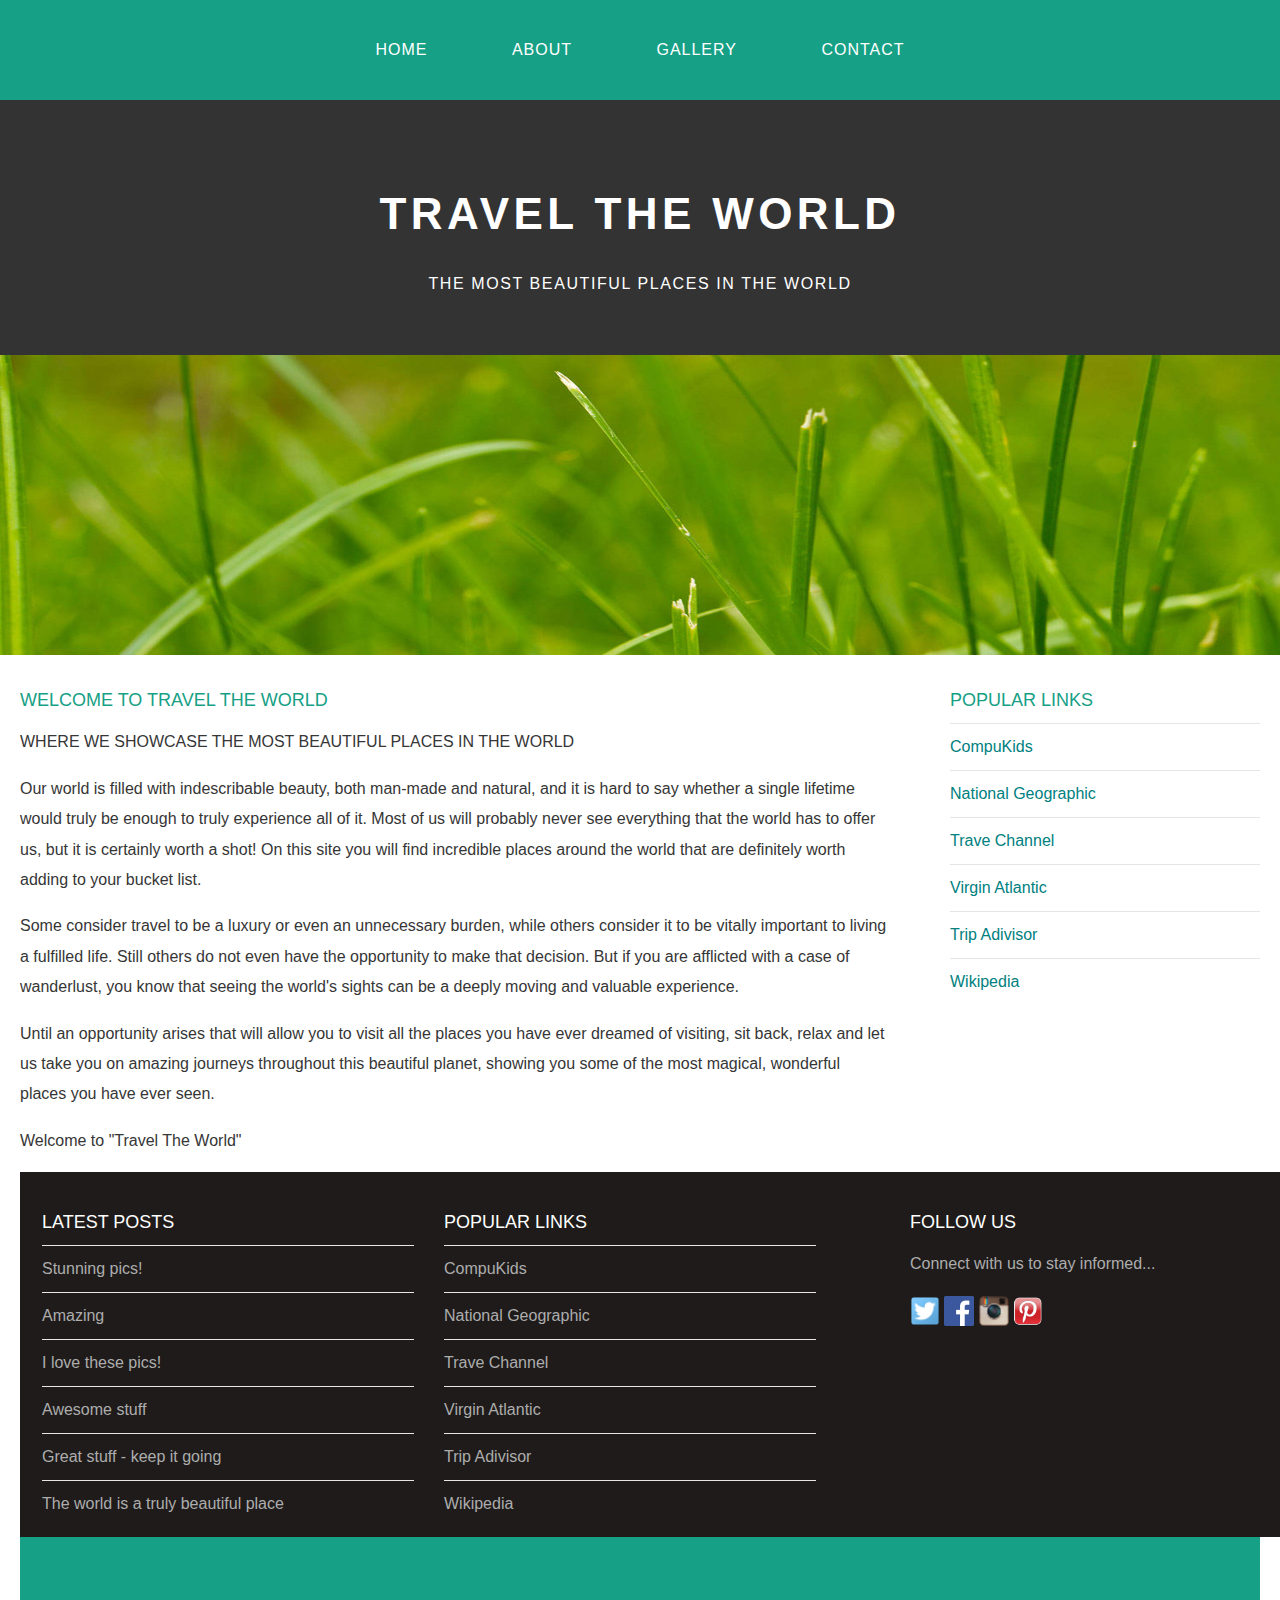
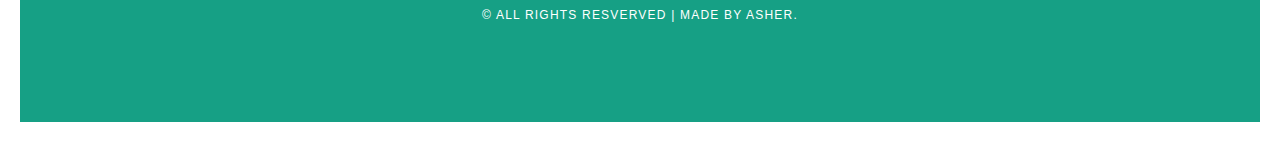
==== index.html @ 5b6ad608 "added files" ====
<!DOCTYPE html>
    <head>
        <title>Travel The World</title>
        <link rel="stylesheet" href="style.css">
    </head>

    <body>
        <div id="menu">
            <ul>
                <li><a href="#">Home</a></li>
                <li><a href="about.html">About</a></li>
                <li><a href="gallery.html">Gallery</a></li>
                <li><a href="contact.html">Contact</a></li>
            </ul>
        </div>

        <div id="header">
            <h1>TRAVEL THE WORLD</h1>
            <p>THE MOST BEAUTIFUL PLACES IN THE WORLD</p>
        </div>

        <div id="banner">
            <img src="images/pic01.jpg">
        </div>

        <div id="page">
            <div id="content">
                <h2>Welcome to Travel The World</h2>
                <p>WHERE WE SHOWCASE THE MOST BEAUTIFUL PLACES IN THE WORLD</p>
                <p>Our world is filled with indescribable beauty, both man-made and natural, and it is hard to say whether a single lifetime would truly be enough to truly experience all of it. Most of us will probably never see everything that the world has to offer us, but it is certainly worth a shot! On this site you will find incredible places around the world that are definitely worth adding to your bucket list.</p>
                <p>Some consider travel to be a luxury or even an unnecessary burden, while others consider it to be vitally important to living a fulfilled life. Still others do not even have the opportunity to make that decision. But if you are afflicted with a case of wanderlust, you know that seeing the world's sights can be a deeply moving and valuable experience.</p>
                <p>Until an opportunity arises that will allow you to visit all the places you have ever dreamed of visiting, sit back, relax and let us take you on amazing journeys throughout this beautiful planet, showing you some of the most magical, wonderful places you have ever seen.</p>
                <p>Welcome to "Travel The World"</p>
            </div>

            <div id="sidebar">
                <h2>Popular links</h2>
                <ul class="styled">
                    <li><a href="http://www.compukids.me">CompuKids</a></li>
                    <li><a href="http://www.nationalgeographic.com/">National Geographic</a></li>
                    <li><a href="http://www.travelchannel.com/">Trave Channel</a></li>
                    <li><a href="http://www.virgin-atlantic.com/us/en.html">Virgin Atlantic</a></li>
                    <li><a href="http://www.tripadvisor.com">Trip Adivisor</a></li>
                    <li><a href="https://en.wikipedia.org/wiki/Main_Page">Wikipedia</a></li>
                </ul>
            </div>

            <div id="footer">
                <div id="box1">
                    <h2>Latest Posts</h2>
                    <ul class="styled">
                        <li><a href="#">Stunning pics!</a></li>
                        <li><a href="#">Amazing</a></li>
                        <li><a href="#">I love these pics!</a></li>
                        <li><a href="#">Awesome stuff</a></li>
                        <li><a href="#">Great stuff - keep it going</a></li>
                        <li><a href="#">The world is a truly beautiful place</a></li>
                    </ul>
                </div>

                <div id="box2">
                    <h2>Popular Links</h2>
                    <ul class="styled">
                        <li><a href="http://www.compukids.me">CompuKids</a></li>
                        <li><a href="http://www.nationalgeographic.com/">National Geographic</a></li>
                        <li><a href="http://www.travelchannel.com/">Trave Channel</a></li>
                        <li><a href="http://www.virgin-atlantic.com/us/en.html">Virgin Atlantic</a></li>
                        <li><a href="http://www.tripadvisor.com">Trip Adivisor</a></li>
                        <li><a href="https://en.wikipedia.org/wiki/Main_Page">Wikipedia</a></li>
                    </ul>
                </div>

                <div id="box3">
                    <h2>Follow Us</h2>
                    <p>Connect with us to stay informed...</p>
                    <a href="#"><img src="images/twitter.png" height="30"/></a>
                    <a href="#"><img src="images/facebook.png" height="30"/></a>
                    <a href="#"><img src="images/instagram.png" height="30"/></a>
                    <a href="#"><img src="images/pinterest.png" height="30"/></a>
                </div>
            </div>

            <div id="copyright">
                <p>&copy; All Rights Resverved | Made by Asher.</p>
            </div>
        </div>
    </body>
</html>
---- style.css ----
/* ******************************************* */
/*               Universal styles              */
/* ******************************************* */

body{
    margin: 0;
    padding: 0;
    background-color: white;
    font-family: 'Raleway', sans-serif;
    font-size: 16px;
    font-weight: 400;
    color: #363636;
}

p{
    line-height: 190%;
}

a{
    text-decoration: none;
    color: teal;
}

/* ******************************************* */
/*                 Menu style                  */
/* ******************************************* */

#menu{
    background-color: #16a085;
    height: 100px;
}

#menu ul{
    margin: 0;
    padding: 0;
    list-style-type: none;
    text-align: center;
}

#menu li{
    display: inline-block;
}

#menu a{
    letter-spacing: 1px;
    text-decoration: none;
    text-align: center;
    text-transform: uppercase;
    font-size: 16px;
    line-height: 100px;
    color: white;

    padding: 0 40px;
    border: none;
    display: block;
}

#menu a:hover{
    background-color: #1abc9c;
    transition: 0.2s ease;
}

/* ******************************************* */
/*                 Header style                */
/* ******************************************* */

#header{
    padding: 60px 0px 40px 0;
    background-color: #333333;
    text-align: center;
}

#header h1{
    letter-spacing: 0.1em;
    font-size: 44px;
    color: #ffffff;
}

#header p{
    letter-spacing: 0.1em;
    color: white;
    
}

/* ******************************************* */
/*                 Banner style                */
/* ******************************************* */

#banner{
    height: 300px;
}

#banner img{
    width: 100%;
    height: 300px;
}

/* ******************************************* */
/*                 Page style                  */
/* ******************************************* */

#page{
    min-height: 400px;
    padding: 20px;
}

#page h2{
    margin-bottom: 12px;
    text-transform: uppercase;
    font-weight: 400;
    font-size: 18px;
    color: #16a085;
}

/* CONTENT */

#content{
    float: left;
    width: 70%;
}

/* SIDEBAR */

#sidebar{
    float: right;
    width: 25%;
}

/* LISTS */

ul.styled{
    margin: 0;
    padding: 0;
    list-style-type: none;
}

ul.styled li{
    border-top: solid 1px #e5e5e5;
    padding: 14px 0px;
}

/* ******************************************* */
/*                 Footer style                */
/* ******************************************* */

#footer{
    width: 100%;
    height: 340px;
    background-color: #1e1b1a;
    padding-top: 25px;
    padding-left: 22px;
    clear: both;
}

#footer h2{
    font-size: 18px;
    font-weight: 400;
    text-transform: uppercase;
    color: white;
}

#footer p{
    color: #adadad;
}

#footer a{
    color: #adadad;
}

#box1{
    float: left;
    width: 30%;
    padding-right: 30px;
}

#box2{
    float: left;
    width: 30%;
    padding-right: 30px;
}

#box3{
    float: right;
    width: 30%;
    padding-left: 30px;
}

/* ******************************************* */
/*                 Copyright style             */
/* ******************************************* */

#copyright{
    width: 100%;
    height: 130px;
    text-align: center;
    background-color: #16a085;
    padding-top: 55px;
    clear: both;
}

#copyright p{
    font-size: 12px;
    letter-spacing: 0.1em;
    text-transform: uppercase;
    color: white;
}

/* ******************************************* */
/*                 Gallery style               */
/* ******************************************* */

#gallery{
    float: left;
    width: 70%;
}

#gallery img{
	width:120px;
	margin:12px;
	-moz-transition: -moz-transform 0.5s ease-in-out;
	-webkit-transition: -webkit-transform 0.5s ease-in-out;
	-o-transition: -o-transform 0.5s ease-in-out;
}

#gallery img:hover{
	-moz-transform: scale(3);
	-webkit-transform: scale(3);
	-o-transform: scale(3);
 }
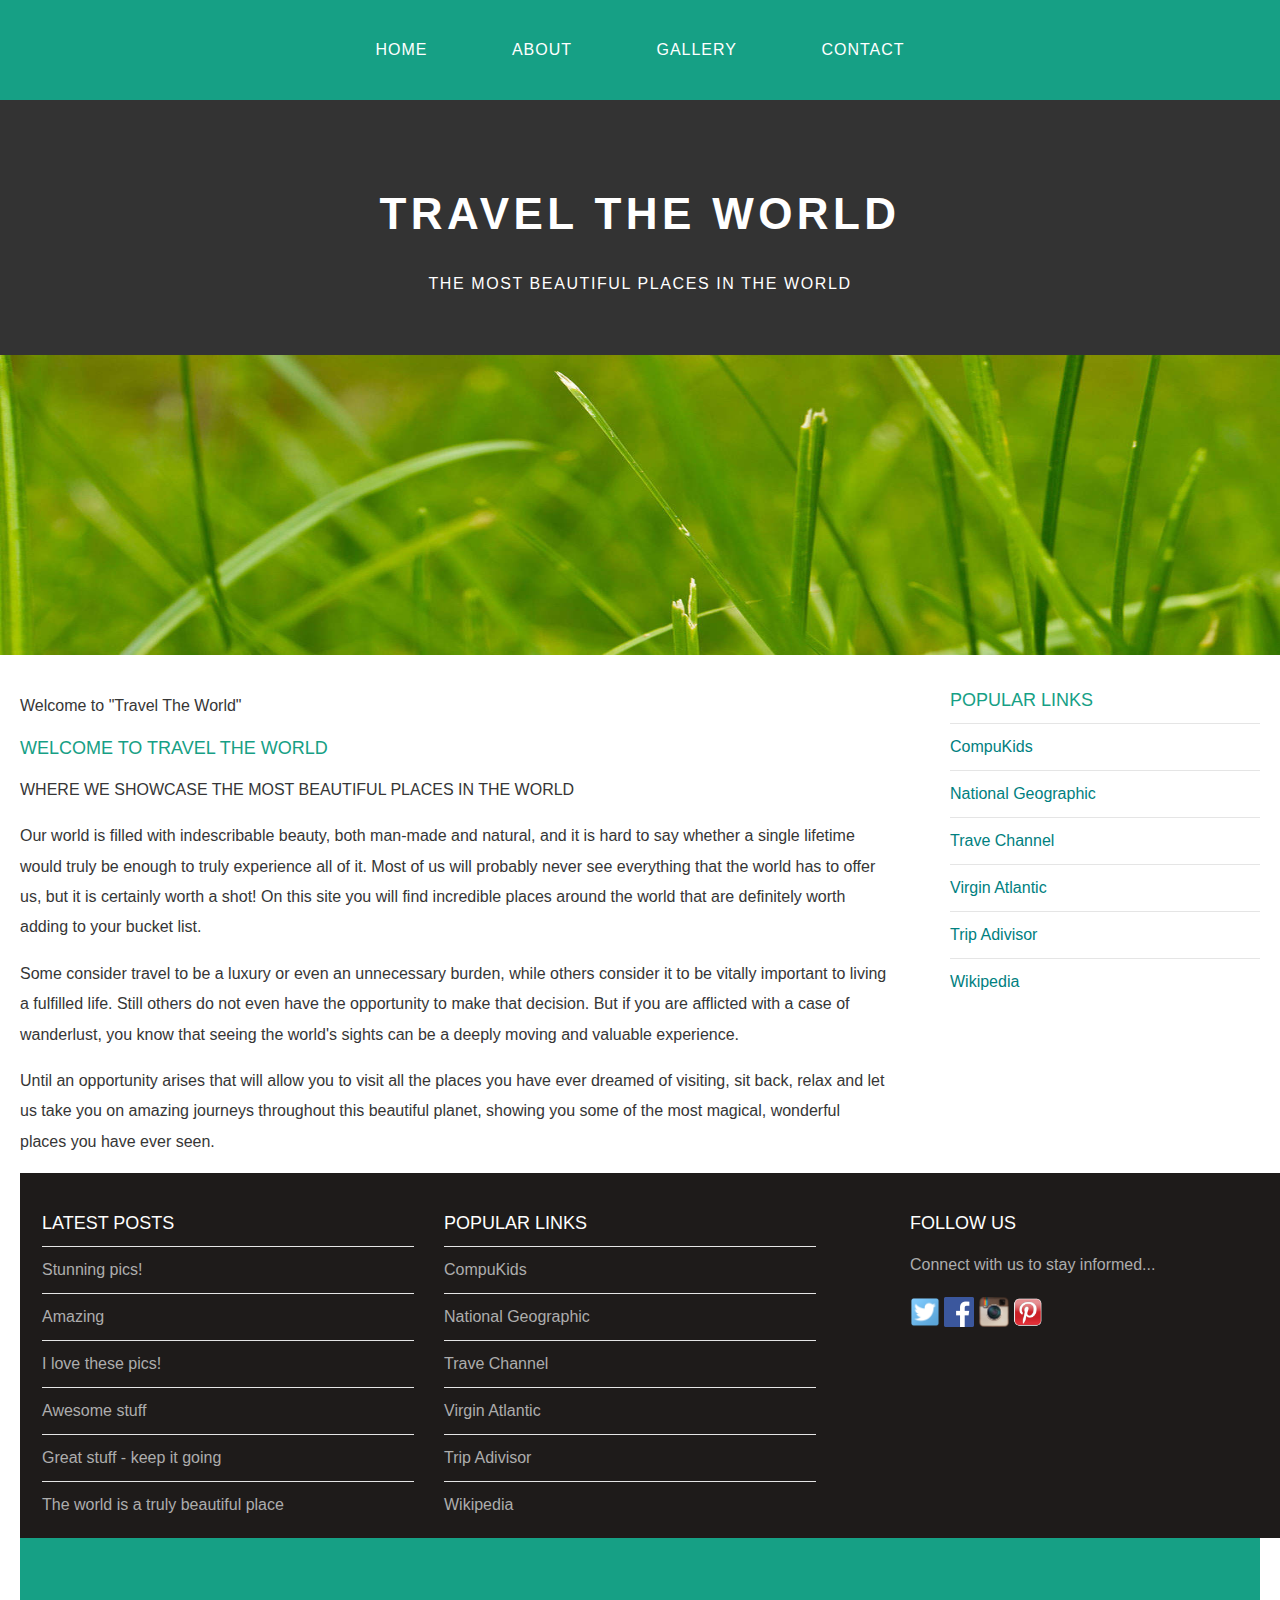
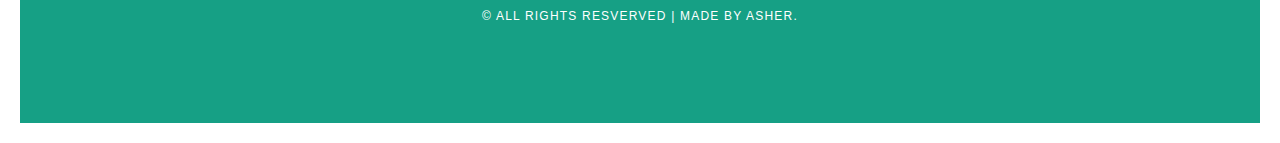
==== commit 94d41943: "fixed text position" ====
--- a/index.html
+++ b/index.html
@@ -25,12 +25,12 @@
 
         <div id="page">
             <div id="content">
+                <p>Welcome to "Travel The World"</p>
                 <h2>Welcome to Travel The World</h2>
                 <p>WHERE WE SHOWCASE THE MOST BEAUTIFUL PLACES IN THE WORLD</p>
                 <p>Our world is filled with indescribable beauty, both man-made and natural, and it is hard to say whether a single lifetime would truly be enough to truly experience all of it. Most of us will probably never see everything that the world has to offer us, but it is certainly worth a shot! On this site you will find incredible places around the world that are definitely worth adding to your bucket list.</p>
                 <p>Some consider travel to be a luxury or even an unnecessary burden, while others consider it to be vitally important to living a fulfilled life. Still others do not even have the opportunity to make that decision. But if you are afflicted with a case of wanderlust, you know that seeing the world's sights can be a deeply moving and valuable experience.</p>
                 <p>Until an opportunity arises that will allow you to visit all the places you have ever dreamed of visiting, sit back, relax and let us take you on amazing journeys throughout this beautiful planet, showing you some of the most magical, wonderful places you have ever seen.</p>
-                <p>Welcome to "Travel The World"</p>
             </div>
 
             <div id="sidebar">
